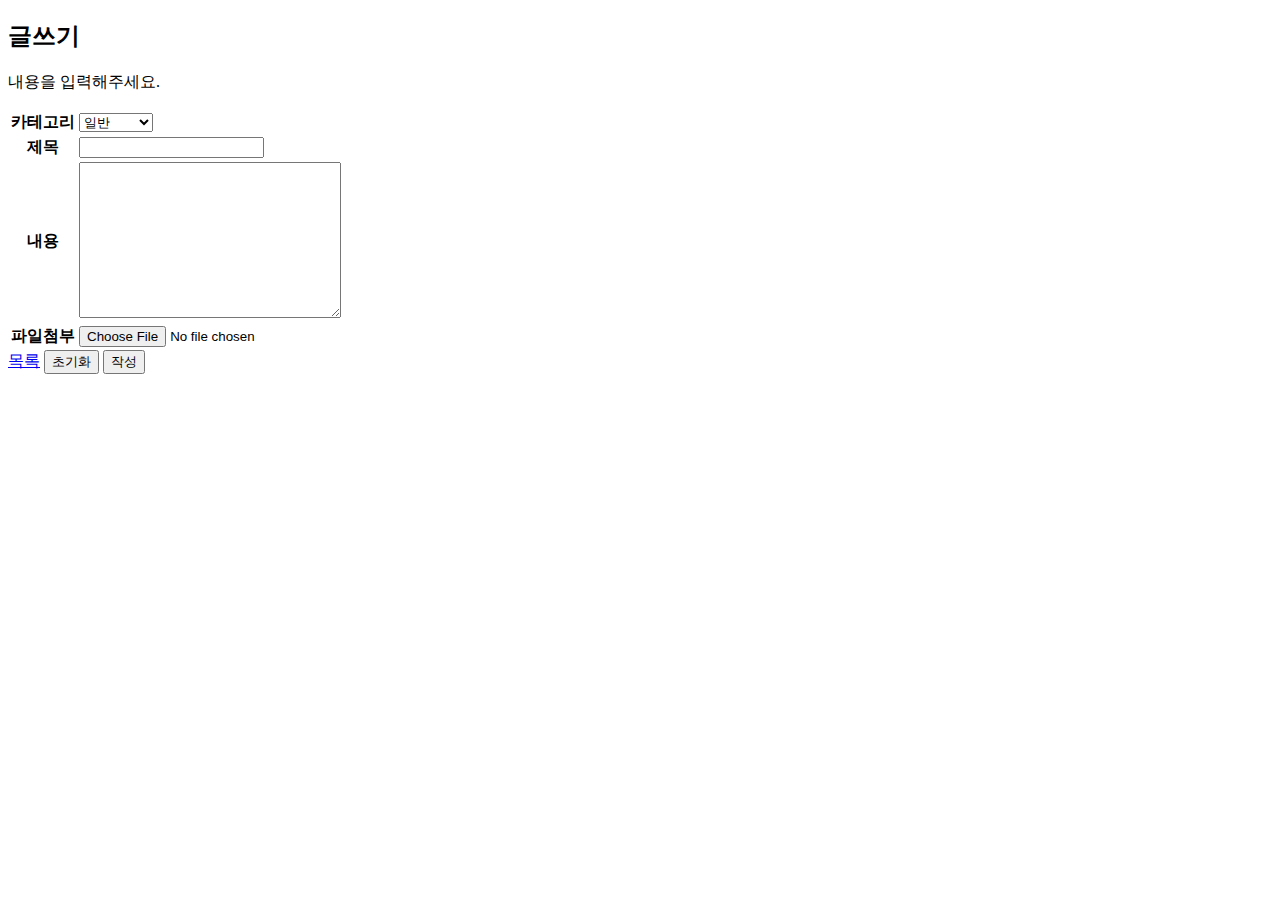
==== h-post.html @ 551f6ee8 "2023.04.28" ====
<!DOCTYPE html>
<html lang="ko-KR">
  <head>
    <meta charset="UTF-8" />
    <meta http-equiv="X-UA-Compatible" content="IE=edge" />
    <meta name="viewport" content="width=device-width, initial-scale=1.0" />
    <title>Hope 게시글</title>
    <link rel="stylesheet" href="./CSS/h-style.css" />
  </head>

  <body>
    <div class="post-main">
      <h2 class="post-head">글쓰기</h2>
      <p class="post-p">내용을 입력해주세요.</p>
      <form>
        <table class="post-table">
          <!-- <colgroup>
            <col style="width: 120px" />
            <col />
          </colgroup> -->
          <tbody>
            <tr>
              <th><label for="user-category">카테고리</label></th>
              <td>
                <select
                  class="post-category"
                  name="category"
                  id="user-category"
                >
                  <option value="normal">일반</option>
                  <option value="notification">공지사항</option>
                </select>
              </td>
            </tr>
            <tr>
              <th><label for="user-title">제목</label></th>
              <td>
                <input
                  class="post-title"
                  type="text"
                  id="user-title"
                  name="title"
                />
              </td>
            </tr>
            <tr>
              <th><label for="user-content">내용</label></th>
              <td>
                <textarea
                  class="post-textarea"
                  name="content"
                  id="user-content"
                  cols="30"
                  rows="10"
                ></textarea>
              </td>
            </tr>
            <tr>
              <th><label for="user-img">파일첨부</label></th>
              <td>
                <input
                  type="file"
                  id="user-img"
                  name="file"
                  aceept="image/png, image/jpeg"
                />
              </td>
            </tr>
          </tbody>
        </table>
        <div class="post-button-group">
          <a href="#목록" class="post-button">목록</a>
          <button type="reset" class="post-button">초기화</button>
          <button type="submit" class="post-button">작성</button>
        </div>
      </form>
    </div>
  </body>
</html>
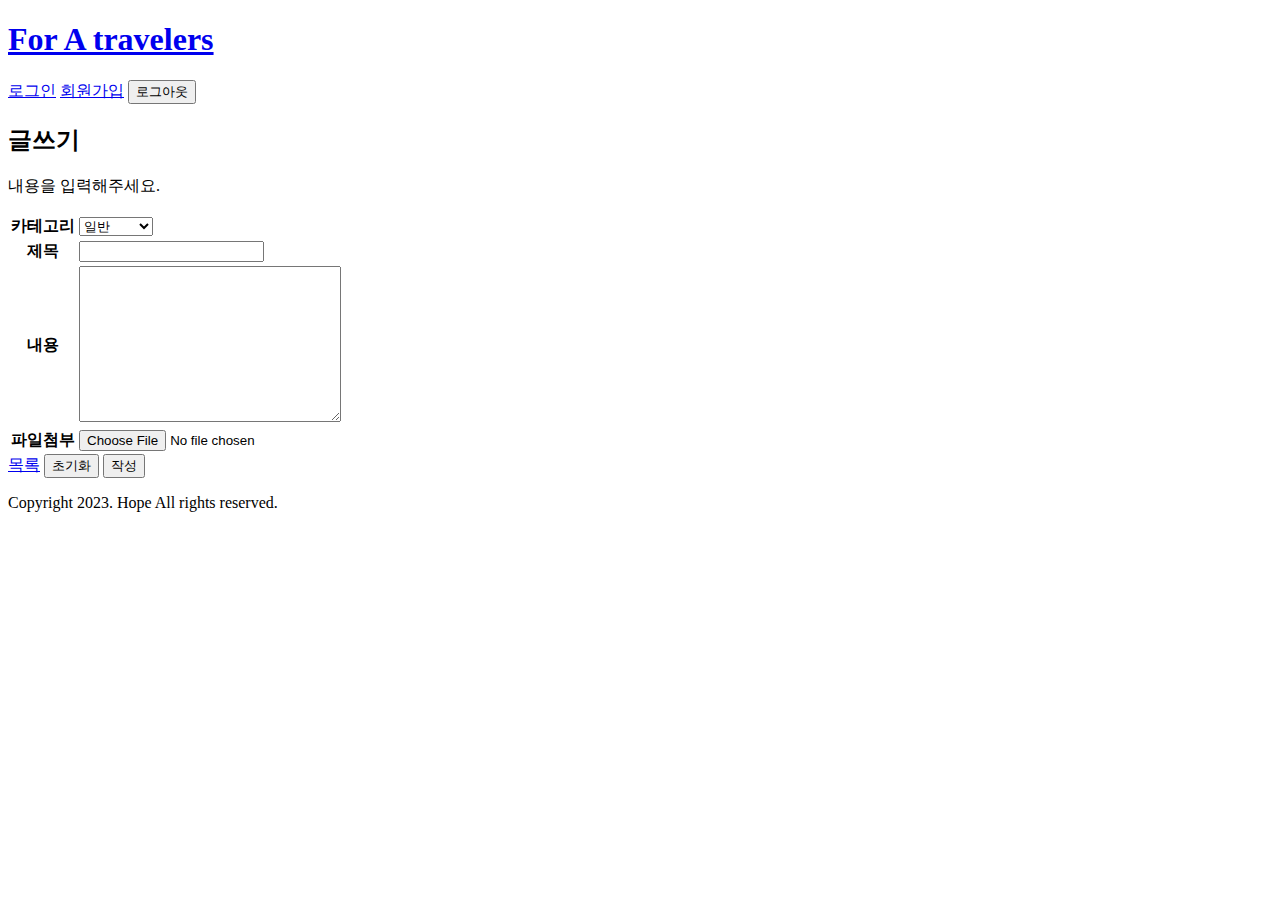
==== commit a818fa85: "2023.04.29" ====
--- a/h-post.html
+++ b/h-post.html
@@ -9,7 +9,19 @@
   </head>
 
   <body>
-    <div class="post-main">
+    <!-- header -->
+    <div class="header-head">
+      <h1>
+        <a href="./index.html">For A travelers</a>
+      </h1>
+      <div class="header-click">
+        <a href="#log in">로그인</a>
+        <a href="./h-join.html">회원가입</a>
+        <button type="button">로그아웃</button>
+      </div>
+    </div>
+    <!-- //header -->
+    <div class="main">
       <h2 class="post-head">글쓰기</h2>
       <p class="post-p">내용을 입력해주세요.</p>
       <form>
@@ -68,12 +80,16 @@
             </tr>
           </tbody>
         </table>
-        <div class="post-button-group">
-          <a href="#목록" class="post-button">목록</a>
-          <button type="reset" class="post-button">초기화</button>
-          <button type="submit" class="post-button">작성</button>
+        <div class="button-group">
+          <a href="#목록" class="button">목록</a>
+          <button type="reset" class="button">초기화</button>
+          <button type="submit" class="button">작성</button>
         </div>
       </form>
     </div>
+    <!-- footer -->
+    <div class="main"></div>
+    <p class="footer-p">Copyright 2023. Hope All rights reserved.</p>
+    <!-- //footer -->
   </body>
 </html>
